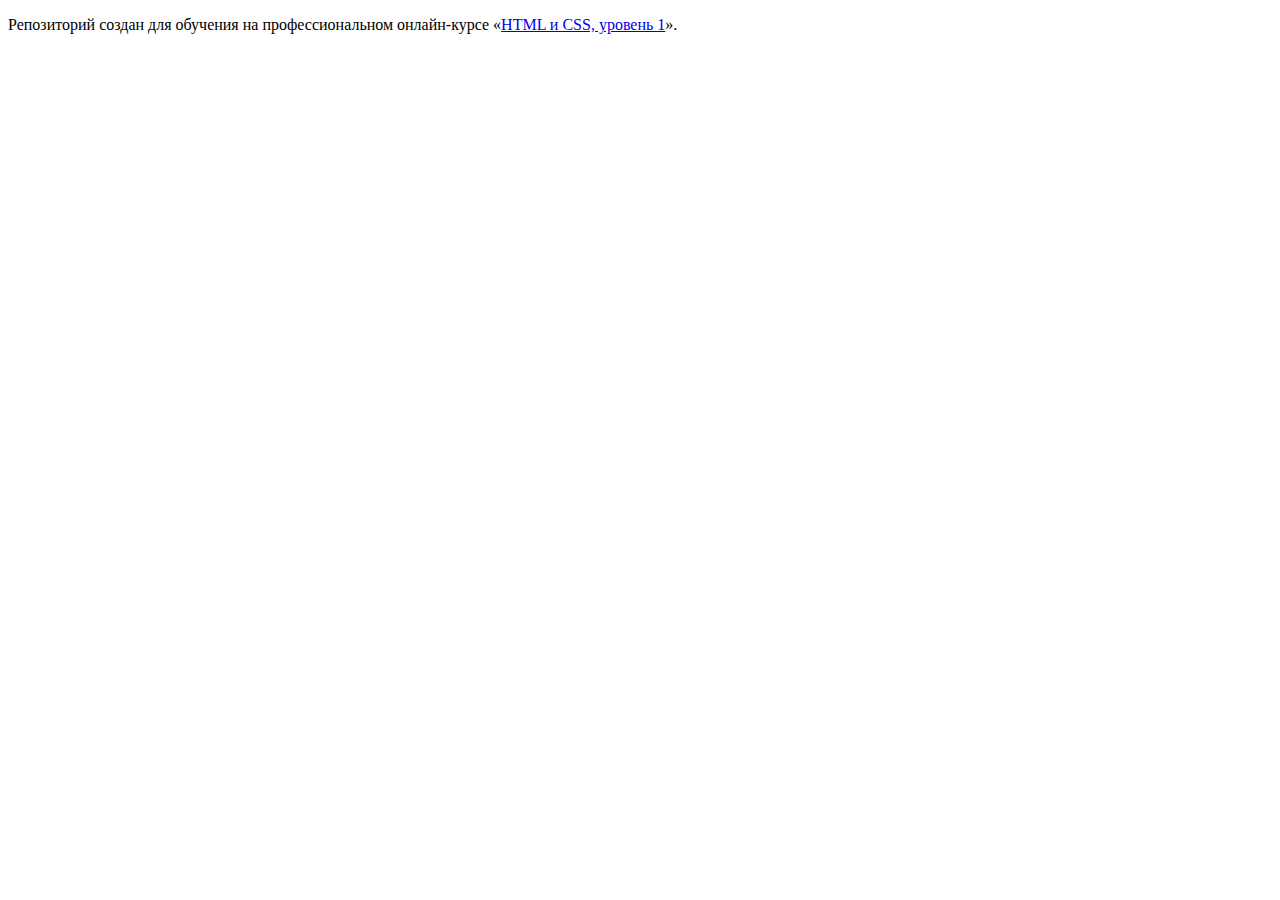
==== index.html @ 5ebc1015 ":hatching_chick:" ====
<!DOCTYPE html>
<html lang="ru">
  <head>
    <meta charset="utf-8">
    <title>HTML Academy: Техномарт</title>
  </head>
  <body>

    <p>Репозиторий создан для обучения на профессиональном онлайн‑курсе «<a href="https://htmlacademy.ru/intensive/htmlcss">HTML и CSS, уровень 1</a>».</p>

  </body>
</html>
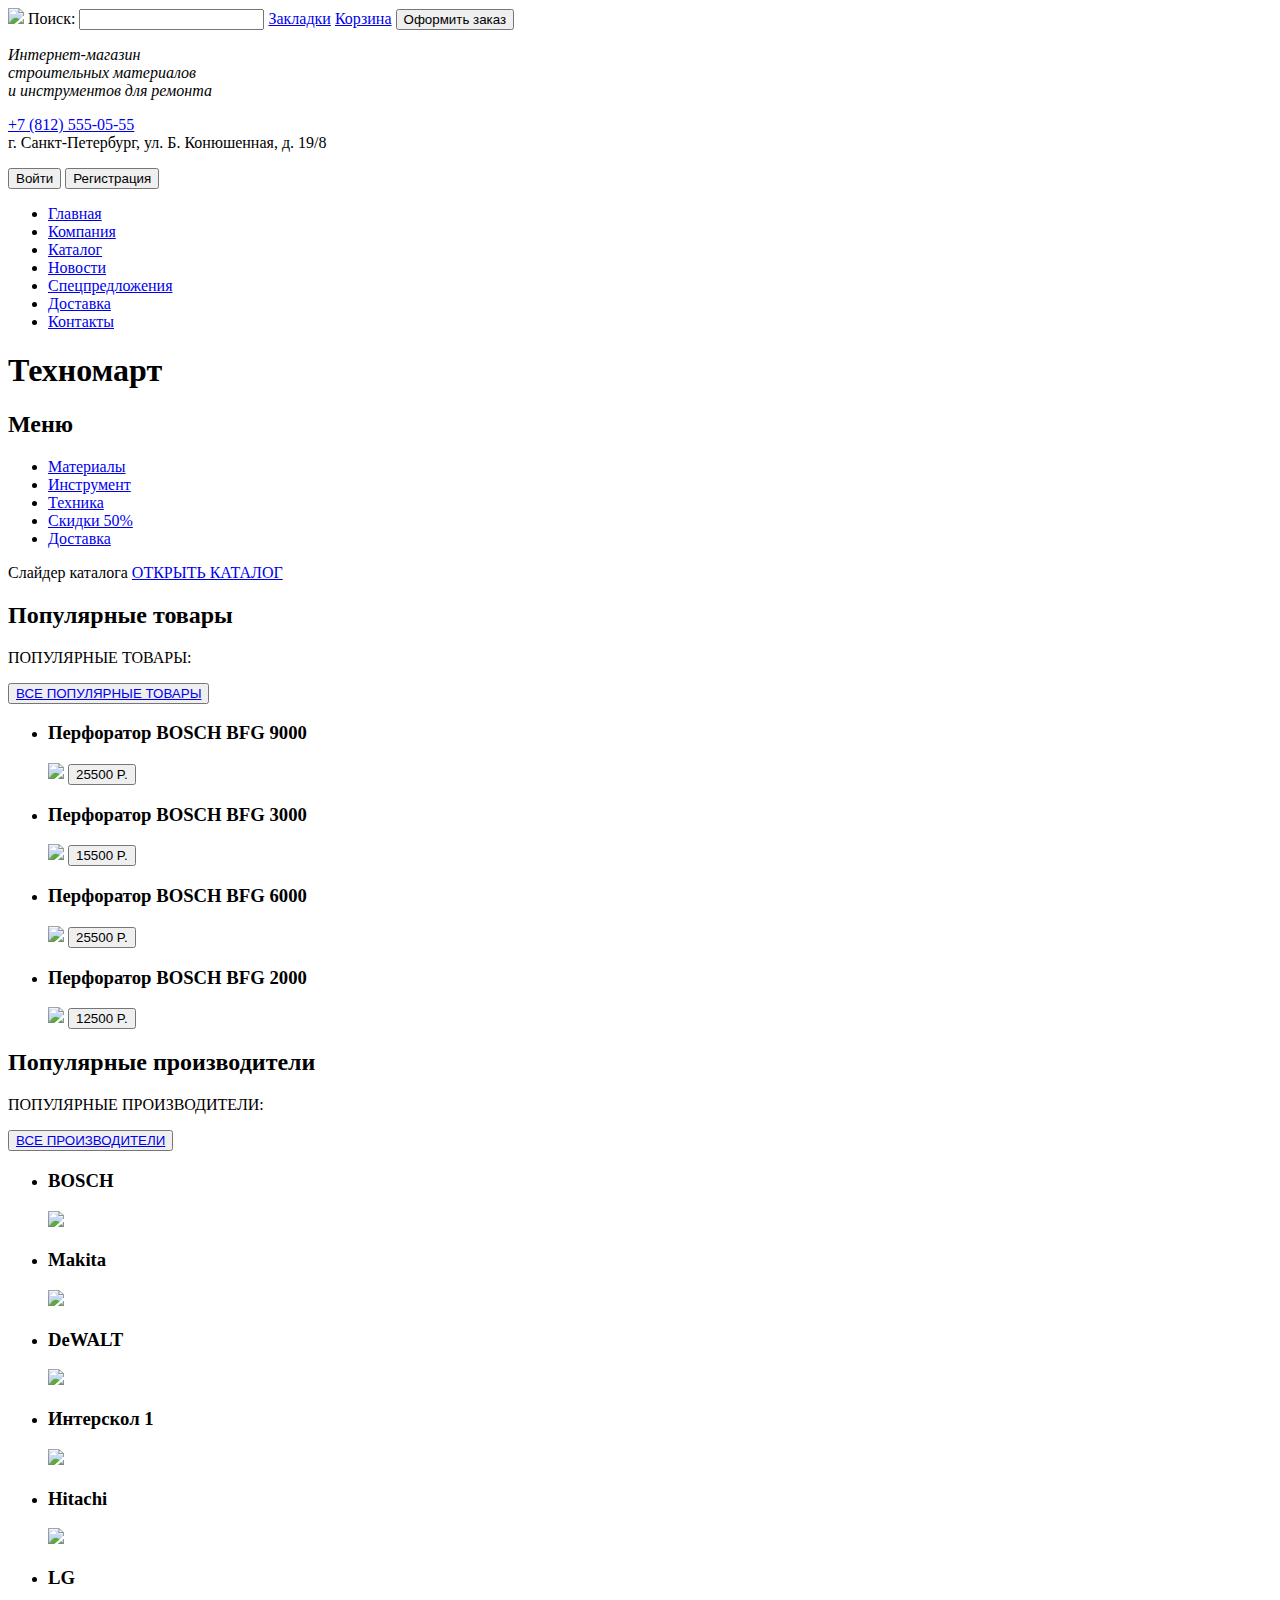
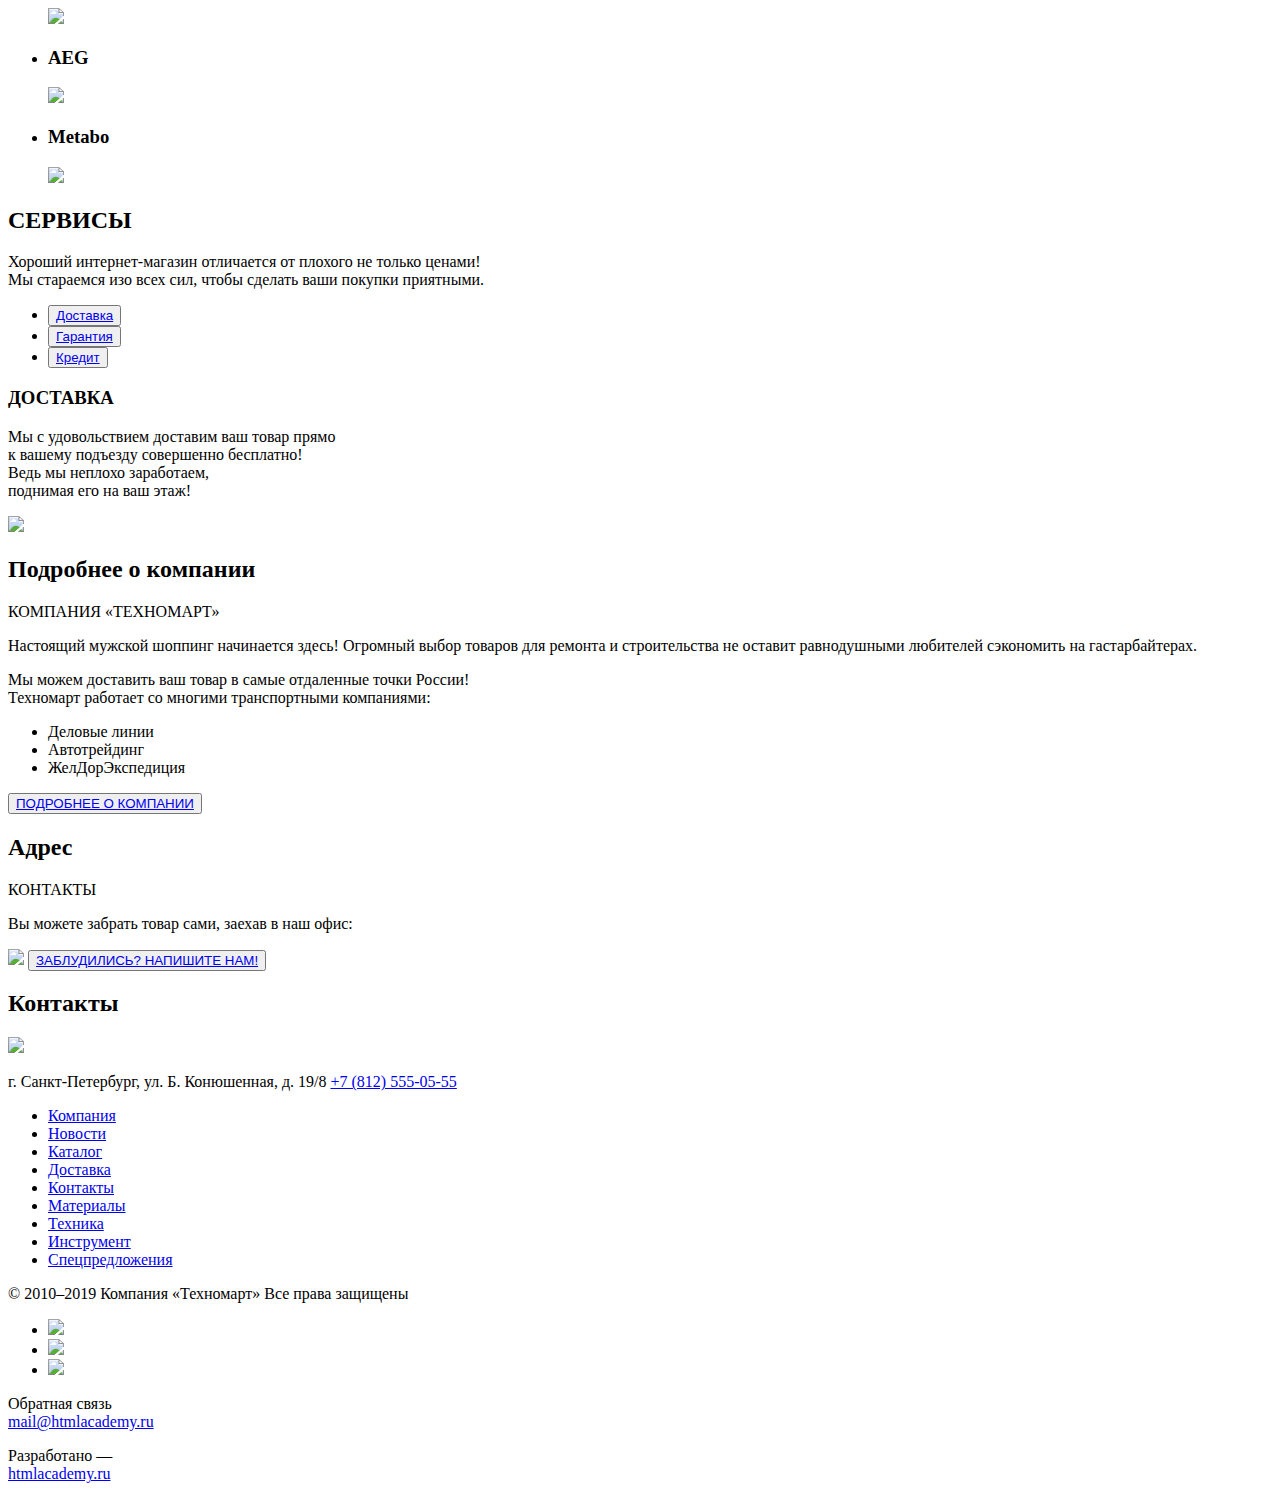
==== commit 042fb969: "Сделала разметку главной страницы" ====
--- a/index.html
+++ b/index.html
@@ -2,11 +2,210 @@
 <html lang="ru">
   <head>
     <meta charset="utf-8">
-    <title>HTML Academy: Техномарт</title>
+    <title>Техномарт</title>
   </head>
   <body>
-
-    <p>Репозиторий создан для обучения на профессиональном онлайн‑курсе «<a href="https://htmlacademy.ru/intensive/htmlcss">HTML и CSS, уровень 1</a>».</p>
-
-  </body>
+    <header>
+    <section>
+      <a href="index.html"><img src="https://via.placeholder.com/108x18"></a>
+        Поиск:
+        <input type="search">
+        <a href="#">Закладки</a>
+        <a href="#">Корзина</a>
+  <button>Оформить заказ</button>
+ </section>
+  <section>
+    <p>
+      <i>Интернет-магазин<br>строительных материалов<br>и инструментов для ремонта</i>
+    </p>
+    <p>
+      <a href="tel:+78125550555">+7 (812) 555-05-55</a><br>
+      г. Санкт-Петербург, ул. Б. Конюшенная, д. 19/8
+    </p>
+    <button type="button">Войти</button>
+    <button type="button">Регистрация</button>
+    </section>
+    <section>
+      <nav>
+        <ul>
+          <li><a href="index.html">Главная</a></li>
+          <li><a href="#">Компания</a></li>
+          <li><a href="catalog.html">Каталог</a></li>
+          <li><a href="#">Новости</a></li>
+          <li><a href="#">Спецпредложения</a></li>
+          <li><a href="#">Доставка</a></li>
+          <li><a href="#">Контакты</a></li>
+        </ul>
+      </nav>
+    </section>
+    </header>
+    <main>
+<h1>Техномарт</h1>
+  <section>
+    <h2>Меню</h2>
+    <ul>
+      <li><a href="#">Материалы</a></li>
+      <li><a href="#">Инструмент</a></li>
+      <li><a href="#">Техника</a></li>
+      <li><a href="#">Скидки 50%</a></li>
+      <li><a href="#">Доставка</a></li>
+    </ul>
+    <div>Слайдер каталога
+    <a href="catalog.html">ОТКРЫТЬ КАТАЛОГ</a></div>
+  </section>
+  <section>
+    <h2>Популярные товары</h2>
+   <section><p>ПОПУЛЯРНЫЕ ТОВАРЫ:</p>
+   <button><a href="#">ВСЕ ПОПУЛЯРНЫЕ ТОВАРЫ</a></button>
+   </section>
+     <ul>
+     <li><div><h3>Перфоратор BOSCH BFG 9000</h3>
+     <img src="https://via.placeholder.com/184x164">
+     <button>25500 P.</button>
+  </div></li>
+  <li><h3>Перфоратор BOSCH BFG 3000</h3>
+    <img src="https://via.placeholder.com/127x112">
+    <button>15500 P.</button>
+ </li>
+ <li><h3>Перфоратор BOSCH BFG 6000</h3>
+ <img src="https://via.placeholder.com/144x128">
+ <button>25500 P.</button>
+</li>
+<li><h3>Перфоратор BOSCH BFG 2000</h3>
+<img src="https://via.placeholder.com/127x112">
+<button>12500 P.</button>
+</li>
+</ul>
+</section>
+<section>
+  <h2>Популярные производители</h2>
+<section><p>ПОПУЛЯРНЫЕ ПРОИЗВОДИТЕЛИ:</p>
+<button><a href="#">ВСЕ ПРОИЗВОДИТЕЛИ</a></button>
+</section>
+<ul>
+  <li><h3>BOSCH</h3>
+    <a href="#"><img src="https://via.placeholder.com/126x37"></a>
+  </li>
+  <li><h3>Makita</h3>
+    <a href="#"><img src="https://via.placeholder.com/123x40"></a>
+  </li>
+  <li><h3>DeWALT</h3>
+    <a href="#"><img src="https://via.placeholder.com/146x44"></a>
+  </li>
+  <li><h3>Интерскол 1</h3>
+    <a href="#"><img src="https://via.placeholder.com/200x76"></a>
+  </li>
+  <li><h3>Hitachi</h3>
+    <a href="#"><img src="https://via.placeholder.com/169x31"></a>
+  </li>
+  <li><h3>LG</h3>
+    <a href="#"><img src="https://via.placeholder.com/121x73"></a>
+  </li>
+  <li><h3>AEG</h3>
+    <a href="#"><img src="https://via.placeholder.com/151x96"></a>
+  </li>
+  <li><h3>Metabo</h3>
+    <a href="#"><img src="https://via.placeholder.com/204x69"></a>
+  </li>
+</ul>
+</section>
+</section>
+<section>
+  <h2>СЕРВИСЫ</h2>
+<p>Хороший интернет-магазин отличается от плохого не только ценами!<br>
+Мы стараемся изо всех сил, чтобы сделать ваши покупки приятными.</p>
+<ul>
+  <li>
+    <button><a href="#">Доставка</a></button>
+  </li>
+  <li>
+    <button><a href="#">Гарантия</a></button>
+  </li>
+  <li>
+    <button><a href="#">Кредит</a></button>
+  </li>
+</ul>
+<p><h3>ДОСТАВКА</h3>
+  Мы с удовольствием доставим ваш товар прямо<br>
+  к вашему подъезду совершенно бесплатно!<br>
+  Ведь мы неплохо заработаем,<br>
+  поднимая его на ваш этаж!</p>
+  <img src="https://via.placeholder.com/468x261">
+</section>
+<section>
+  <h2>Подробнее о компании</h2>
+  <p>КОМПАНИЯ «ТЕХНОМАРТ»</p>
+  <p>Настоящий мужской шоппинг начинается здесь! Огромный выбор товаров для ремонта и строительства не оставит равнодушными любителей сэкономить на гастарбайтерах.</p>
+  <p>Мы можем доставить ваш товар в самые отдаленные точки России!<br>
+Техномарт работает со многими транспортными компаниями:</p>
+<ul>
+  <li>Деловые линии</li>
+  <li>Автотрейдинг</li>
+  <li>ЖелДорЭкспедиция</li>
+</ul>
+<button><a href="#">ПОДРОБНЕЕ О КОМПАНИИ</a></button>
+</section>
+<section>
+  <h2>Адрес</h2>
+  <p>КОНТАКТЫ</p>
+  <p>Вы можете забрать товар сами, заехав в наш офис:</p>
+  <img src="https://via.placeholder.com/300x158">
+  <button><a href="#">ЗАБЛУДИЛИСЬ? НАПИШИТЕ НАМ!</a></button>
+</section>
+    </main>
+    <footer>
+<section>
+    <h2>Контакты</h2>
+  <a href="index.html"><img src="https://via.placeholder.com/108x18"></a>
+  <p>г. Санкт-Петербург, ул. Б. Конюшенная, д. 19/8
+    <a href="tel:+78125550555">+7 (812) 555-05-55</a>
+  </p>
+  <nav>
+    <ul>
+      <li>
+        <a href="#">Компания</a>
+      </li>
+      <li>
+        <a href="#">Новости</a>
+      </li>
+      <li>
+        <a href="catalog.html">Каталог</a>
+      </li>
+      <li>
+        <a href="#">Доставка</a>
+      </li>
+      <li>
+        <a href="#">Контакты</a>
+      </li>
+      <li>
+        <a href="#">Материалы</a>
+      </li>
+      <li>
+        <a href="#">Техника</a>
+      </li>
+        <li>
+          <a href="#">Инструмент</a>
+        </li>
+        <li>
+          <a href="#">Спецпредложения</a>
+        </li>
+    </ul>
+  </nav>
+</section>
+<section>
+  <p>© 2010–2019 Компания «Техномарт» Все права защищены</p>
+<ul>
+  <li><a href="#"><img src="https://via.placeholder.com/26x15"></a></li>
+  <li><a href="#"><img src="https://via.placeholder.com/12x22"></a></li>
+  <li><a href="#"><img src="https://via.placeholder.com/21x21"></a></li>
+</ul>
+<p>Обратная связь<br>
+<a href="#">mail@htmlacademy.ru</a>
+</p>
+<p>Разработано — <br>
+<a href="https://htmlacademy.ru/intensive/htmlcss">htmlacademy.ru</a>
+</p>
+</section>
+    </footer>
+</body>
 </html>
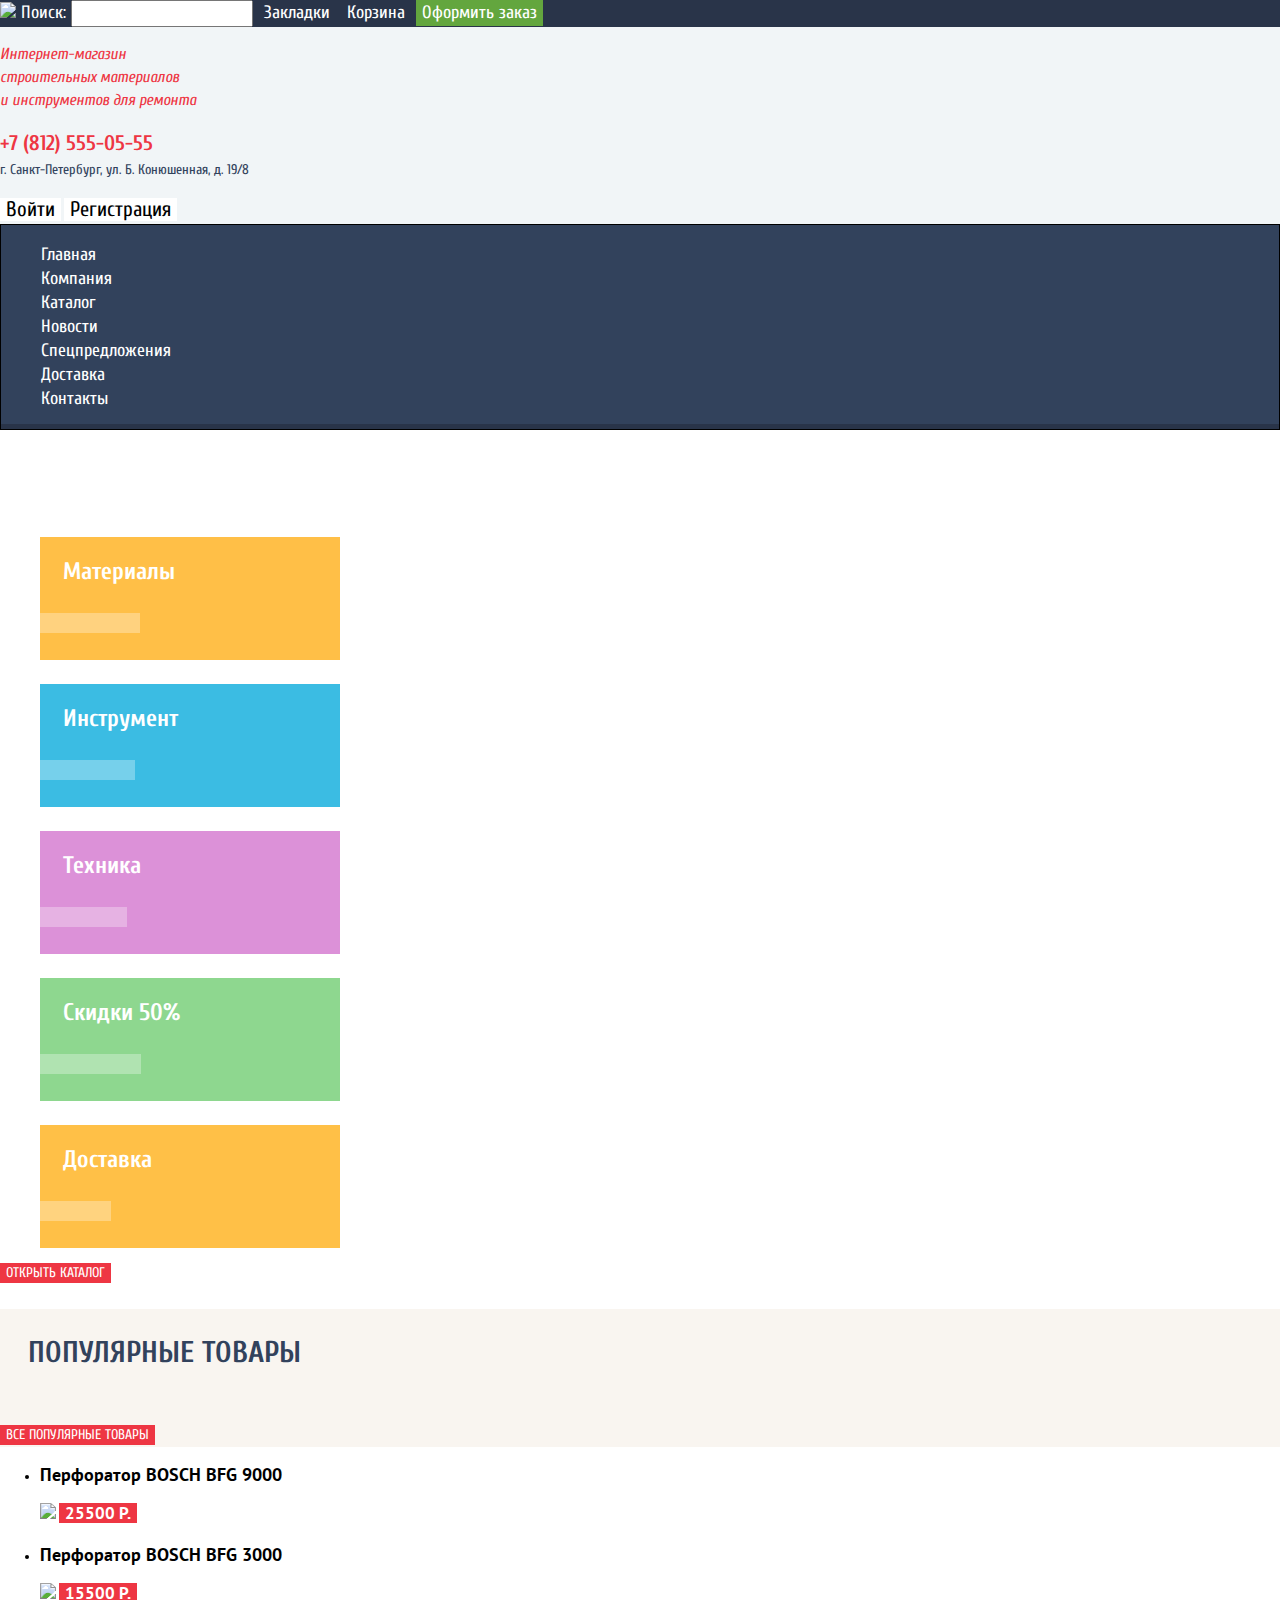
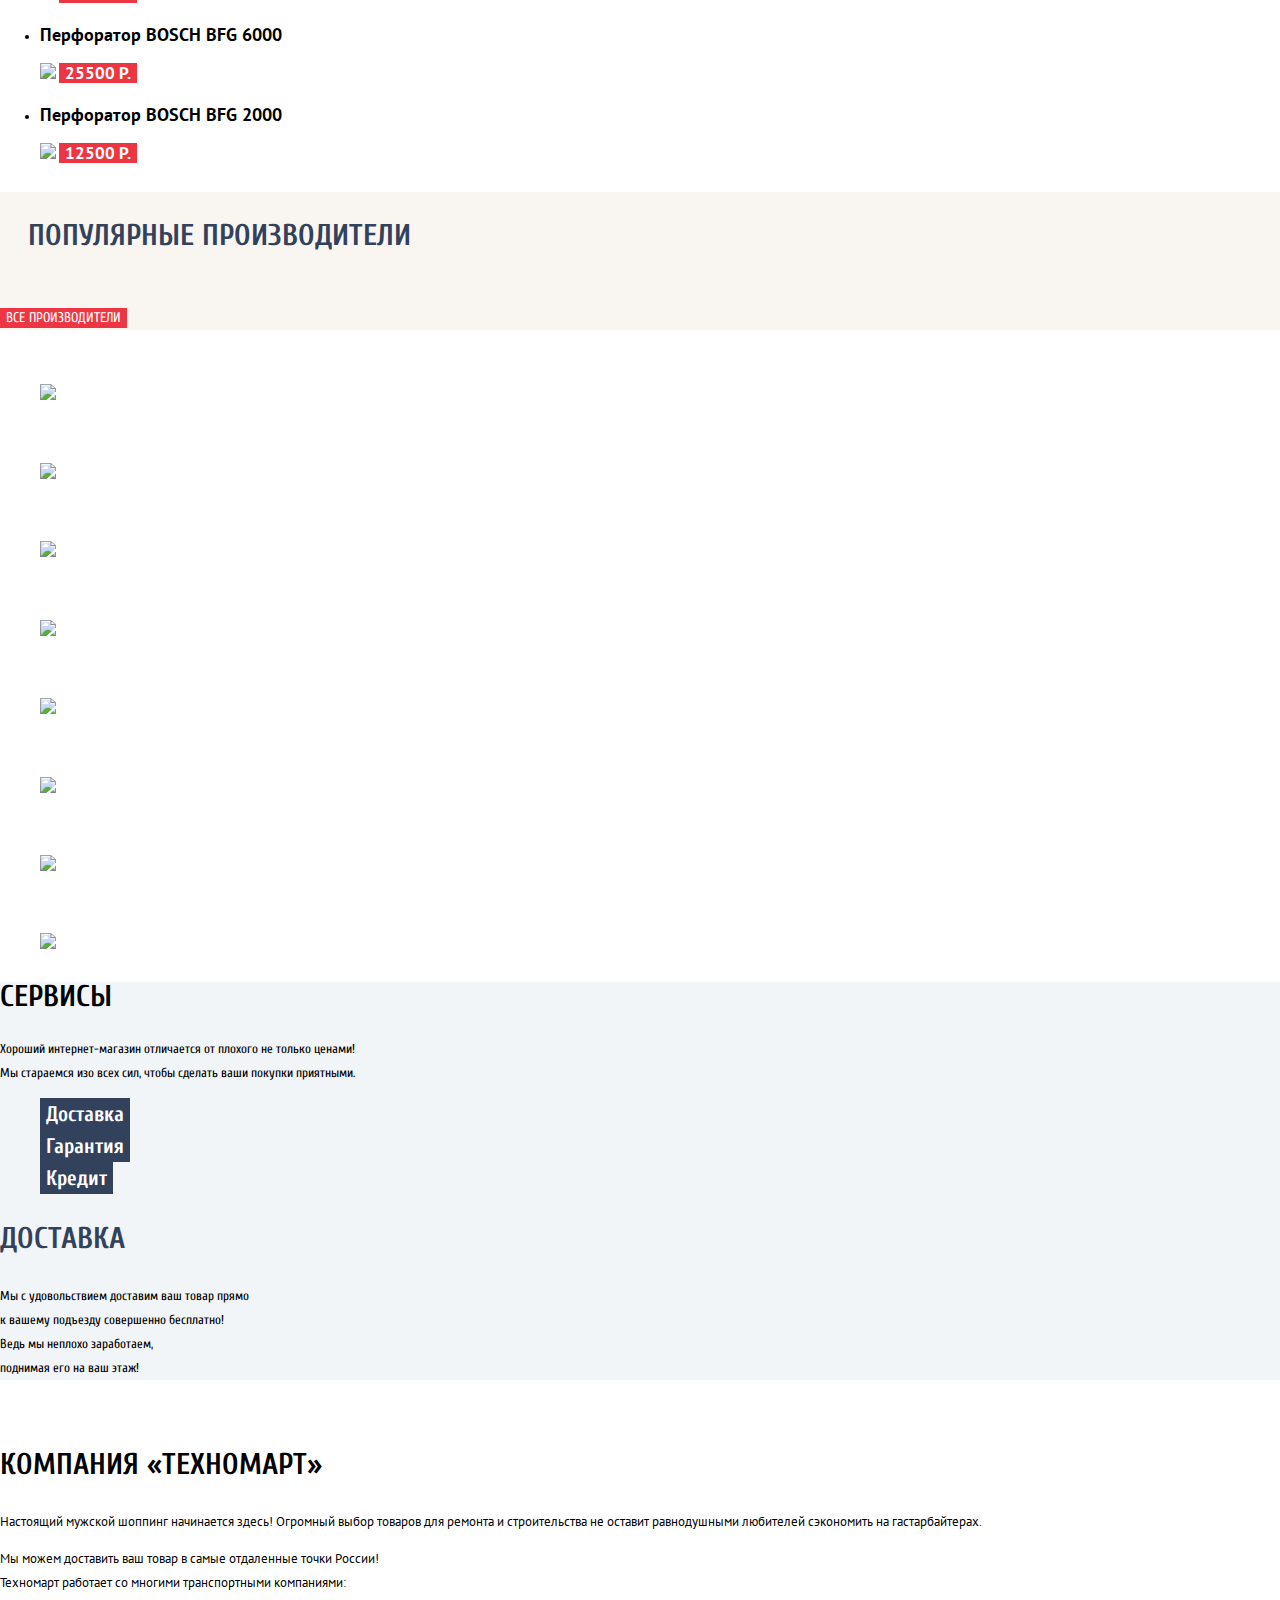
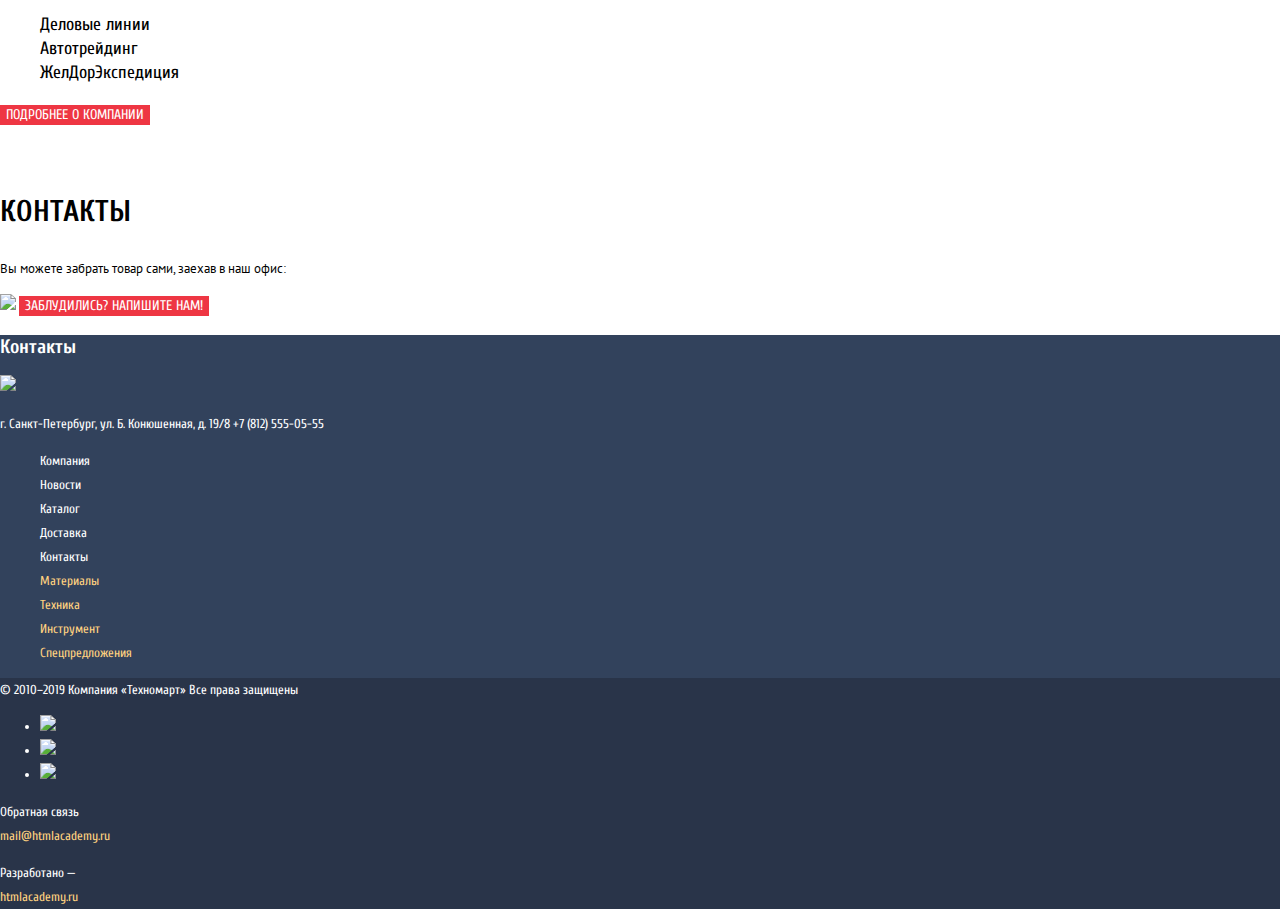
==== commit e356652b: "Стилизация главной страницы" ====
--- a/index.html
+++ b/index.html
@@ -1,211 +1,277 @@
 <!DOCTYPE html>
-<html lang="ru">
-  <head>
-    <meta charset="utf-8">
-    <title>Техномарт</title>
-  </head>
-  <body>
-    <header>
+<html class="page" lang="ru">
+
+<head>
+  <meta charset="utf-8">
+  <title>Техномарт</title>
+  <link href="https://fonts.googleapis.com/css2?family=Cuprum:wght@400;700&display=swap" rel="stylesheet">
+  <link href="https://fonts.googleapis.com/css2?family=PT+Sans:wght@400;700&display=swap" rel="stylesheet">
+  <link rel="stylesheet" href="css/normalize.css">
+  <link rel="stylesheet" href="css/style.css">
+</head>
+
+<body class="page-body">
+  <header class="main-header">
+    <div class="header-top-line">
+      <a href="index.html" class="main-header-logo"><img src="https://via.placeholder.com/108x18"></a>
+      <span>Поиск:</span>
+      <input type="search" class="search">
+      <button type="button" class="bookmark-button">
+        <a href="#">Закладки</a>
+      </button>
+      <button type="button" class="cart-button">
+        <a href="#">Корзина</a>
+        </button>
+      <button type="button" class="make-order-button">
+        <a href="#">Оформить заказ</a>
+      </button>
+    </div>
+    <div class="login">
+      <p>
+        <i>Интернет-магазин<br>строительных материалов<br>и инструментов для ремонта</i>
+      </p>
+      <p>
+        <a class="header-contacts-phone" href="tel:+78125550555">+7 (812) 555-05-55</a><br>
+        <span class="header-address">г. Санкт-Петербург, ул. Б. Конюшенная, д. 19/8</span>
+      </p>
+      <button type="button" class="login-button">Войти</button>
+      <button type="button" class="login-button">Регистрация</button>
+    </div>
+    <nav class="main-navigation">
+      <ul class="site-navigation">
+        <li><a href="index.html">Главная</a></li>
+        <li><a href="#">Компания</a></li>
+        <li><a href="catalog.html">Каталог</a></li>
+        <li><a href="#">Новости</a></li>
+        <li><a href="#">Спецпредложения</a></li>
+        <li><a href="#">Доставка</a></li>
+        <li><a href="#">Контакты</a></li>
+      </ul>
+    </nav>
+  </header>
+  <main class="container">
+    <h1>Техномарт</h1>
+    <section class="menu">
+      <h2>Меню</h2>
+      <ul class="menu-list">
+        <li class="menu-item menu-item-material">
+          <h3>Материалы</h3>
+          <button type="button" class="menu-item-button"><a href="#">НА ЛЮБОЙ ВКУС</a></button>
+        </li>
+        <li class="menu-item menu-item-instrument">
+          <h3>Инструмент</h3>
+          <button type="button" class="menu-item-button"><a href="#">НА ВСЕ СЛУЧАИ</a></button>
+        </li>
+        <li class="menu-item menu-item-technology">
+          <h3>Техника</h3>
+          <button type="button" class="menu-item-button"><a href="#">ДЛЯ СТРОЙКИ</a></button>
+        </li>
+        <li class="menu-item menu-item-discount">
+          <h3>Скидки 50%</h3>
+          <button type="button" class="menu-item-button"><a href="#">НА 350 ТОВАРОВ</a></button>
+        </li>
+        <li class="menu-item menu-item-delivery">
+          <h3>Доставка</h3>
+          <button type="button" class="menu-item-button"><a href="#">БЕСПЛАТНО</a></button>
+        </li>
+      </ul>
+      <div class="slider">
+        <!-- Слайдер каталога -->
+        <button type="button" class="button">
+          <a href="catalog.html">ОТКРЫТЬ КАТАЛОГ</a>
+        </button>
+      </div>
+    </section>
     <section>
-      <a href="index.html"><img src="https://via.placeholder.com/108x18"></a>
-        Поиск:
-        <input type="search">
-        <a href="#">Закладки</a>
-        <a href="#">Корзина</a>
-  <button>Оформить заказ</button>
- </section>
-  <section>
-    <p>
-      <i>Интернет-магазин<br>строительных материалов<br>и инструментов для ремонта</i>
-    </p>
-    <p>
-      <a href="tel:+78125550555">+7 (812) 555-05-55</a><br>
-      г. Санкт-Петербург, ул. Б. Конюшенная, д. 19/8
-    </p>
-    <button type="button">Войти</button>
-    <button type="button">Регистрация</button>
+      <div class="popular popular-products">
+        <h2 class="popular-caption">Популярные товары</h2>
+        <button class="button"><a href="#">ВСЕ ПОПУЛЯРНЫЕ ТОВАРЫ</a></button>
+      </div>
+      <ul class="popular-products-list">
+        <li class="popular-products-item">
+          <h3>Перфоратор BOSCH BFG 9000</h3>
+          <img src="https://via.placeholder.com/184x164">
+          <button class="product-button">25500 P.</button>
+        </li>
+        <li class="popular-products-item">
+          <h3>Перфоратор BOSCH BFG 3000</h3>
+          <img src="https://via.placeholder.com/127x112">
+          <button class="product-button">15500 P.</button>
+        </li>
+        <li class="popular-products-item">
+          <h3>Перфоратор BOSCH BFG 6000</h3>
+          <img src="https://via.placeholder.com/144x128">
+          <button class="product-button">25500 P.</button>
+        </li>
+        <li class="popular-products-item">
+          <h3>Перфоратор BOSCH BFG 2000</h3>
+          <img src="https://via.placeholder.com/127x112">
+          <button class="product-button">12500 P.</button>
+        </li>
+      </ul>
     </section>
     <section>
-      <nav>
-        <ul>
-          <li><a href="index.html">Главная</a></li>
-          <li><a href="#">Компания</a></li>
-          <li><a href="catalog.html">Каталог</a></li>
-          <li><a href="#">Новости</a></li>
-          <li><a href="#">Спецпредложения</a></li>
-          <li><a href="#">Доставка</a></li>
-          <li><a href="#">Контакты</a></li>
+      <div class="popular popular-manufacturer">
+        <h2 class="popular-caption">Популярные производители</h2>
+        <button class="button"><a href="#">ВСЕ ПРОИЗВОДИТЕЛИ</a></button>
+      </div>
+      <ul class="manufacturer-list">
+        <li>
+          <h3 class="manufacturer-caption">BOSCH</h3>
+          <a href="#"><img src="https://via.placeholder.com/126x37"></a>
+        </li>
+        <li>
+          <h3 class="manufacturer-caption">Makita</h3>
+          <a href="#"><img src="https://via.placeholder.com/123x40"></a>
+        </li>
+        <li>
+          <h3 class="manufacturer-caption">DeWALT</h3>
+          <a href="#"><img src="https://via.placeholder.com/146x44"></a>
+        </li>
+        <li>
+          <h3 class="manufacturer-caption">Интерскол 1</h3>
+          <a href="#"><img src="https://via.placeholder.com/200x76"></a>
+        </li>
+        <li>
+          <h3 class="manufacturer-caption">Hitachi</h3>
+          <a href="#"><img src="https://via.placeholder.com/169x31"></a>
+        </li>
+        <li>
+          <h3 class="manufacturer-caption">LG</h3>
+          <a href="#"><img src="https://via.placeholder.com/121x73"></a>
+        </li>
+        <li>
+          <h3 class="manufacturer-caption">AEG</h3>
+          <a href="#"><img src="https://via.placeholder.com/151x96"></a>
+        </li>
+        <li>
+          <h3 class="manufacturer-caption">Metabo</h3>
+          <a href="#"><img src="https://via.placeholder.com/204x69"></a>
+        </li>
+      </ul>
+    </section>
+    <section class="service">
+      <h2 class="service-caption">СЕРВИСЫ</h2>
+      <p class="service-content">
+        Хороший интернет-магазин отличается от плохого не только ценами!<br>
+        Мы стараемся изо всех сил, чтобы сделать ваши покупки приятными.
+      </p>
+      <ul class="service-list">
+        <li class="service-item">
+          <button class="service-button">Доставка</button>
+        </li>
+        <li class="service-item">
+          <button class="service-button">Гарантия</button>
+        </li>
+        <li class="service-item">
+          <button class="service-button">Кредит</button>
+        </li>
+      </ul>
+      <div class="service-item-content">
+        <h3>ДОСТАВКА</h3>
+      <p>
+        Мы с удовольствием доставим ваш товар прямо<br>
+        к вашему подъезду совершенно бесплатно!<br>
+        Ведь мы неплохо заработаем,<br>
+        поднимая его на ваш этаж!
+      </p>
+      </div>
+    </section>
+    <section class="about-company">
+      <h2>Подробнее о компании</h2>
+      <div>
+        <h3 class="about-company-caption">КОМПАНИЯ «ТЕХНОМАРТ»</h3>
+        <p>
+          Настоящий мужской шоппинг начинается здесь! Огромный выбор товаров для ремонта и строительства не оставит равнодушными любителей сэкономить на гастарбайтерах.
+        </p>
+        <p>
+          Мы можем доставить ваш товар в самые отдаленные точки России!<br>
+          Техномарт работает со многими транспортными компаниями:
+        </p>
+        <ul class="about-company-list">
+          <li class="about-company-item">Деловые линии</li>
+          <li class="about-company-item">Автотрейдинг</li>
+          <li class="about-company-item">ЖелДорЭкспедиция</li>
+        </ul>
+        <button class="button"><a href="#">ПОДРОБНЕЕ О КОМПАНИИ</a></button>
+      </div>
+      <div class="address">
+        <h2>Адрес</h2>
+        <h3 class="address-caption">КОНТАКТЫ</h3>
+        <p>
+          Вы можете забрать товар сами, заехав в наш офис:
+        </p>
+        <img src="https://via.placeholder.com/300x158">
+        <button class="button"><a href="#">ЗАБЛУДИЛИСЬ? НАПИШИТЕ НАМ!</a></button>
+      </div>
+    </section>
+  </main>
+  <footer class="page-footer main-footer">
+    <div>
+      <div class="footer-contacts">
+        <h2 class="footer-caption">Контакты</h2>
+        <a class="main-header-logo" href="index.html"><img src="https://via.placeholder.com/108x18"></a>
+        <p class="footer-address">г. Санкт-Петербург, ул. Б. Конюшенная, д. 19/8
+          <a class="footer-contacts-phone" href="tel:+78125550555">+7 (812) 555-05-55</a>
+        </p>
+      </div>
+      <nav class="footer-navigation">
+        <ul class="footer-navigation-list">
+          <li class="footer-navigation-item">
+            <a class="nav-first-line" href="#">Компания</a>
+          </li>
+          <li class="footer-navigation-item">
+            <a class="nav-first-line" href="#">Новости</a>
+          </li>
+          <li class="footer-navigation-item">
+            <a class="nav-first-line" href="catalog.html">Каталог</a>
+          </li>
+          <li class="footer-navigation-item">
+            <a class="nav-first-line" href="#">Доставка</a>
+          </li>
+          <li class="footer-navigation-item">
+            <a class="nav-first-line" href="#">Контакты</a>
+          </li>
+          <li class="footer-navigation-item">
+            <a class="nav-second-line" href="#">Материалы</a>
+          </li>
+          <li class="footer-navigation-item">
+            <a class="nav-second-line" href="#">Техника</a>
+          </li>
+          <li class="footer-navigation-item">
+            <a class="nav-second-line" href="#">Инструмент</a>
+          </li>
+          <li class="footer-navigation-item">
+            <a class="nav-second-line" href="#">Спецпредложения</a>
+          </li>
         </ul>
       </nav>
-    </section>
-    </header>
-    <main>
-<h1>Техномарт</h1>
-  <section>
-    <h2>Меню</h2>
-    <ul>
-      <li><a href="#">Материалы</a></li>
-      <li><a href="#">Инструмент</a></li>
-      <li><a href="#">Техника</a></li>
-      <li><a href="#">Скидки 50%</a></li>
-      <li><a href="#">Доставка</a></li>
-    </ul>
-    <div>Слайдер каталога
-    <a href="catalog.html">ОТКРЫТЬ КАТАЛОГ</a></div>
-  </section>
-  <section>
-    <h2>Популярные товары</h2>
-   <section><p>ПОПУЛЯРНЫЕ ТОВАРЫ:</p>
-   <button><a href="#">ВСЕ ПОПУЛЯРНЫЕ ТОВАРЫ</a></button>
-   </section>
-     <ul>
-     <li><div><h3>Перфоратор BOSCH BFG 9000</h3>
-     <img src="https://via.placeholder.com/184x164">
-     <button>25500 P.</button>
-  </div></li>
-  <li><h3>Перфоратор BOSCH BFG 3000</h3>
-    <img src="https://via.placeholder.com/127x112">
-    <button>15500 P.</button>
- </li>
- <li><h3>Перфоратор BOSCH BFG 6000</h3>
- <img src="https://via.placeholder.com/144x128">
- <button>25500 P.</button>
-</li>
-<li><h3>Перфоратор BOSCH BFG 2000</h3>
-<img src="https://via.placeholder.com/127x112">
-<button>12500 P.</button>
-</li>
-</ul>
-</section>
-<section>
-  <h2>Популярные производители</h2>
-<section><p>ПОПУЛЯРНЫЕ ПРОИЗВОДИТЕЛИ:</p>
-<button><a href="#">ВСЕ ПРОИЗВОДИТЕЛИ</a></button>
-</section>
-<ul>
-  <li><h3>BOSCH</h3>
-    <a href="#"><img src="https://via.placeholder.com/126x37"></a>
-  </li>
-  <li><h3>Makita</h3>
-    <a href="#"><img src="https://via.placeholder.com/123x40"></a>
-  </li>
-  <li><h3>DeWALT</h3>
-    <a href="#"><img src="https://via.placeholder.com/146x44"></a>
-  </li>
-  <li><h3>Интерскол 1</h3>
-    <a href="#"><img src="https://via.placeholder.com/200x76"></a>
-  </li>
-  <li><h3>Hitachi</h3>
-    <a href="#"><img src="https://via.placeholder.com/169x31"></a>
-  </li>
-  <li><h3>LG</h3>
-    <a href="#"><img src="https://via.placeholder.com/121x73"></a>
-  </li>
-  <li><h3>AEG</h3>
-    <a href="#"><img src="https://via.placeholder.com/151x96"></a>
-  </li>
-  <li><h3>Metabo</h3>
-    <a href="#"><img src="https://via.placeholder.com/204x69"></a>
-  </li>
-</ul>
-</section>
-</section>
-<section>
-  <h2>СЕРВИСЫ</h2>
-<p>Хороший интернет-магазин отличается от плохого не только ценами!<br>
-Мы стараемся изо всех сил, чтобы сделать ваши покупки приятными.</p>
-<ul>
-  <li>
-    <button><a href="#">Доставка</a></button>
-  </li>
-  <li>
-    <button><a href="#">Гарантия</a></button>
-  </li>
-  <li>
-    <button><a href="#">Кредит</a></button>
-  </li>
-</ul>
-<p><h3>ДОСТАВКА</h3>
-  Мы с удовольствием доставим ваш товар прямо<br>
-  к вашему подъезду совершенно бесплатно!<br>
-  Ведь мы неплохо заработаем,<br>
-  поднимая его на ваш этаж!</p>
-  <img src="https://via.placeholder.com/468x261">
-</section>
-<section>
-  <h2>Подробнее о компании</h2>
-  <p>КОМПАНИЯ «ТЕХНОМАРТ»</p>
-  <p>Настоящий мужской шоппинг начинается здесь! Огромный выбор товаров для ремонта и строительства не оставит равнодушными любителей сэкономить на гастарбайтерах.</p>
-  <p>Мы можем доставить ваш товар в самые отдаленные точки России!<br>
-Техномарт работает со многими транспортными компаниями:</p>
-<ul>
-  <li>Деловые линии</li>
-  <li>Автотрейдинг</li>
-  <li>ЖелДорЭкспедиция</li>
-</ul>
-<button><a href="#">ПОДРОБНЕЕ О КОМПАНИИ</a></button>
-</section>
-<section>
-  <h2>Адрес</h2>
-  <p>КОНТАКТЫ</p>
-  <p>Вы можете забрать товар сами, заехав в наш офис:</p>
-  <img src="https://via.placeholder.com/300x158">
-  <button><a href="#">ЗАБЛУДИЛИСЬ? НАПИШИТЕ НАМ!</a></button>
-</section>
-    </main>
-    <footer>
-<section>
-    <h2>Контакты</h2>
-  <a href="index.html"><img src="https://via.placeholder.com/108x18"></a>
-  <p>г. Санкт-Петербург, ул. Б. Конюшенная, д. 19/8
-    <a href="tel:+78125550555">+7 (812) 555-05-55</a>
-  </p>
-  <nav>
-    <ul>
-      <li>
-        <a href="#">Компания</a>
-      </li>
-      <li>
-        <a href="#">Новости</a>
-      </li>
-      <li>
-        <a href="catalog.html">Каталог</a>
-      </li>
-      <li>
-        <a href="#">Доставка</a>
-      </li>
-      <li>
-        <a href="#">Контакты</a>
-      </li>
-      <li>
-        <a href="#">Материалы</a>
-      </li>
-      <li>
-        <a href="#">Техника</a>
-      </li>
-        <li>
-          <a href="#">Инструмент</a>
-        </li>
-        <li>
-          <a href="#">Спецпредложения</a>
-        </li>
-    </ul>
-  </nav>
-</section>
-<section>
-  <p>© 2010–2019 Компания «Техномарт» Все права защищены</p>
-<ul>
-  <li><a href="#"><img src="https://via.placeholder.com/26x15"></a></li>
-  <li><a href="#"><img src="https://via.placeholder.com/12x22"></a></li>
-  <li><a href="#"><img src="https://via.placeholder.com/21x21"></a></li>
-</ul>
-<p>Обратная связь<br>
-<a href="#">mail@htmlacademy.ru</a>
-</p>
-<p>Разработано — <br>
-<a href="https://htmlacademy.ru/intensive/htmlcss">htmlacademy.ru</a>
-</p>
-</section>
-    </footer>
+    </div>
+    <div class="footer-bottom-line">
+      <div class="copyright">
+        <p>
+          © 2010–2019 Компания «Техномарт» Все права защищены
+        </p>
+      </div>
+      <div class="footer-social">
+        <ul>
+          <li><a class="social-button" href="#"><img src="https://via.placeholder.com/26x15"></a></li>
+          <li><a class="social-button" href="#"><img src="https://via.placeholder.com/12x22"></a></li>
+          <li><a class="social-button" href="#"><img src="https://via.placeholder.com/21x21"></a></li>
+        </ul>
+      </div>
+      <div class="copyright">
+        <p>
+          Обратная связь<br>
+          <a class="copyright-link" href="#">mail@htmlacademy.ru</a>
+        </p>
+        <p>
+          Разработано — <br>
+          <a class="copyright-link" href="https://htmlacademy.ru/intensive/htmlcss">htmlacademy.ru</a>
+        </p>
+      </div>
+    </div>
+  </footer>
 </body>
+
 </html>
--- a/css/style.css
+++ b/css/style.css
@@ -0,0 +1,365 @@
+:root {
+  --basic-black: #000000;
+  --basic-red: #EE3643;
+  --basic-green: #63A63E;
+  --basic-grey: #3D546F;
+  --basic-blue: #32425C;
+  --basic-dark-blue: #293449;
+  --basic-greylight: #C5C5C5;
+  --basic-background: #F1F5F7;
+  --basic-white: #FFFFFF;
+  --special-yellow: #FFBF47;
+  --special-blue: #3BBCE3;
+  --special-lilac: #DC91D8;
+  --special-greenlight: #8ED78F;
+  --special-yellowlight: #FFD180;
+  --special-greylight: #EAEAEA;
+  --success: #5FBB2D;
+  --warning: #FFBF47;
+  --error: #BA2732;
+}
+
+/* Global*/
+body {
+  min-width: 960px;
+  margin: 0;
+  padding: 0;
+  font-family: Cuprum, Arial, sans-serif;
+  font-size: 13px;
+  line-height: 24px;
+  font-weight: normal;
+  color: var(--basic-black);
+  text-transform: none;
+  background-color: var(--basic-white);
+}
+
+a {
+  text-decoration: none;
+}
+
+img {
+  max-width: 100%;
+  height: auto;
+}
+.main-header {
+  background-color: var(--basic-background);
+}
+.header-top-line {
+  background-color: var(--basic-dark-blue);
+  font-size: 18px;
+  line-height: 24px;
+  color: var(--basic-white);
+}
+.header-top-line a {
+  color: var(--basic-white)
+}
+.make-order-button {
+  background-color: var(--basic-green);
+  border: none;
+  font-size: 18px;
+  line-height: 24px;
+  align-items: center;
+  color: var(--basic-white);
+}
+
+.make-order-button:hover,
+.make-order-button:focus {
+  background-color: var(--success);
+}
+.make-order-button:active {
+  color: rgba(255, 255, 255, 0.5);
+}
+.bookmark-button,
+.cart-button {
+  background-color: var(--basic-dark-blue);
+  border: none;
+  font-size: 18px;
+  line-height: 24px;
+  align-items: center;
+}
+
+.bookmark-button:active,
+.cart-button:active {
+  background-color: #161D29;
+  color: rgba(255, 255, 255, 0.5);
+}
+.header-address {
+  font-size: 14px;
+  line-height: 24px;
+  color: #32425C;
+}
+
+
+.login p {
+  font-size: 16px;
+  line-height: 23px;
+  color: var(--basic-red);
+}
+.header-contacts-phone {
+  font-weight: bold;
+  font-size: 21px;
+  line-height: 30px;
+  color: var(--basic-red);
+}
+.login-button {
+  font-size: 21px;
+  line-height: 21px;
+  align-items: center;
+  text-align: center;
+  color: var(--basic-black);
+  border: none;
+  background-color: var(--basic-white);
+}
+.login-button:hover,
+.login-button:focus {
+  color: var(--basic-red);
+}
+
+.login-button:active {
+  color: var(--basic-greylight);
+}
+
+.main-navigation {
+  font-size: 18px;
+  line-height: 24px;
+  color: var(--basic-white);
+  background-color: var(--basic-blue);
+  border: 1px solid #000000;
+  box-shadow: inset 0px -5px 0px var(--basic-dark-blue);
+}
+
+.site-navigation {
+  list-style: none;
+}
+
+.site-navigation a {
+  color: var(--basic-white);
+}
+
+.site-navigation li:hover {
+  background: var(--basic-dark-blue);
+  box-shadow: inset 0px -5px 0px var(--basic-dark-blue);
+}
+
+.site-navigation li:active {
+  background: #1D2739;
+  opacity: 0.5;
+}
+.container h1 {
+  visibility: hidden;
+}
+.menu h2 {
+  visibility: hidden;
+}
+.menu-list {
+  list-style: none;
+}
+
+.menu-item {
+  width: 300px;
+  height: 123px;
+}
+
+.menu-item-button {
+  background-color: var(--basic-white);
+  mix-blend-mode: normal;
+  opacity: 0.3;
+  font-size: 14px;
+  line-height: 18px;
+  align-items: center;
+  text-align: center;
+  text-transform: uppercase;
+  color: var(--basic-white);
+  border: none;
+}
+.menu-item-button:hover,
+.menu-item-button:focus {
+  background-color: var(--basic-greylight);
+}
+.menu-item-button:active {
+  background-color: #A9A9A9;
+}
+.menu-item-button a {
+  color: var(--basic-white);
+}
+
+.menu-item-material {
+  background-color: var(--special-yellow);
+}
+
+.menu-item-instrument {
+  background-color: var(--special-blue);
+}
+
+.menu-item-technology {
+  background-color: var(--special-lilac);
+}
+
+.menu-item-discount {
+  background-color: var(--special-greenlight);
+}
+
+.menu-item-delivery {
+  background-color: #FFC047;
+}
+
+.menu-item h3 {
+  font-weight: bold;
+  font-size: 24px;
+  line-height: 30px;
+  color: var(--basic-white);
+  padding-left: 23px;
+  padding-top: 20px;
+}
+
+.popular {
+  background-color: #F9F5F0;
+}
+
+.popular-caption {
+  color: var(--basic-blue);
+  text-transform: uppercase;
+  font-size: 30px;
+  line-height: 30px;
+  padding-left: 28px;
+  padding-top: 29px;
+  padding-bottom: 30px;
+}
+.popular-products-item h3 {
+  font-family: PT Sans;
+  font-weight: bold;
+  font-size: 18px;
+  line-height: 20px;
+}
+.product-button {
+  background-color: var(--basic-red);
+  font-family: PT Sans;
+  font-weight: bold;
+  font-size: 17px;
+  line-height: 18px;
+  align-items: center;
+  text-align: center;
+  text-transform: uppercase;
+  color: var(--basic-white);
+  border: none;
+
+}
+.manufacturer-caption {
+visibility: hidden;
+
+}
+.manufacturer-list {
+  list-style: none;
+}
+.service {
+  background-color: var(--basic-background);
+}
+.service-caption {
+  font-size: 30px;
+  line-height: 30px;
+  text-transform: uppercase;
+}
+.service-content {
+  font-size: 13px;
+  line-height: 24px;
+  }
+  .service-list {
+    list-style: none;
+  }
+.service-item-content h3 {
+  font-size: 30px;
+  line-height: 30px;
+  text-transform: uppercase;
+  color: var(--basic-blue);
+}
+.service-button {
+  background-color: var(--basic-blue);
+  font-weight: bold;
+  font-size: 21px;
+  line-height: 30px;
+  align-items: center;
+  color: var(--basic-white);
+  border: none;
+}
+.service-button:hover,
+.service-button:focus {
+  background-color: var(--basic-dark-blue);
+}
+.service-button:active {
+  background-color: var(--basic-white);
+  color: var(--basic-blue);
+}
+
+.about-company h2 {
+  visibility: hidden;
+}
+
+.about-company-caption {
+  font-size: 30px;
+  line-height: 30px;
+  text-transform: uppercase;
+}
+.about-company p {
+  font-family: PT Sans;
+  font-size: 13px;
+  line-height: 24px;
+}
+.about-company-list {
+  list-style: none;
+  font-size: 18px;
+  line-height: 24px;
+}
+.address h2 {
+  visibility: hidden;
+}
+.address-caption {
+  font-size: 30px;
+  line-height: 30px;
+  text-transform: uppercase;
+}
+.main-footer {
+  background-color: var(--basic-blue);
+}
+.footer-bottom-line {
+  background-color: var(--basic-dark-blue);
+}
+.footer-contacts {
+  color: var(--basic-white);
+}
+.footer-navigation-list {
+  list-style: none;
+}
+.footer-contacts-phone {
+  color: var(--basic-white);
+}
+.nav-first-line {
+  color: var(--basic-white);
+}
+.nav-second-line {
+  color: var(--special-yellowlight);
+}
+.footer-bottom-line {
+  color: var(--basic-white);
+}
+.footer-bottom-line a {
+  color: var(--special-yellowlight);
+}
+.button {
+  background-color: var(--basic-red);
+  border: none;
+  font-size: 14px;
+  line-height: 18px;
+  align-items: center;
+  text-align: center;
+  text-transform: uppercase;
+  }
+.button a {
+  color: var(--basic-white);
+}
+.button:hover,
+.button:focus {
+  background-color: #CA2C37;
+}
+.button:active {
+  background-color: var(--error);
+}
